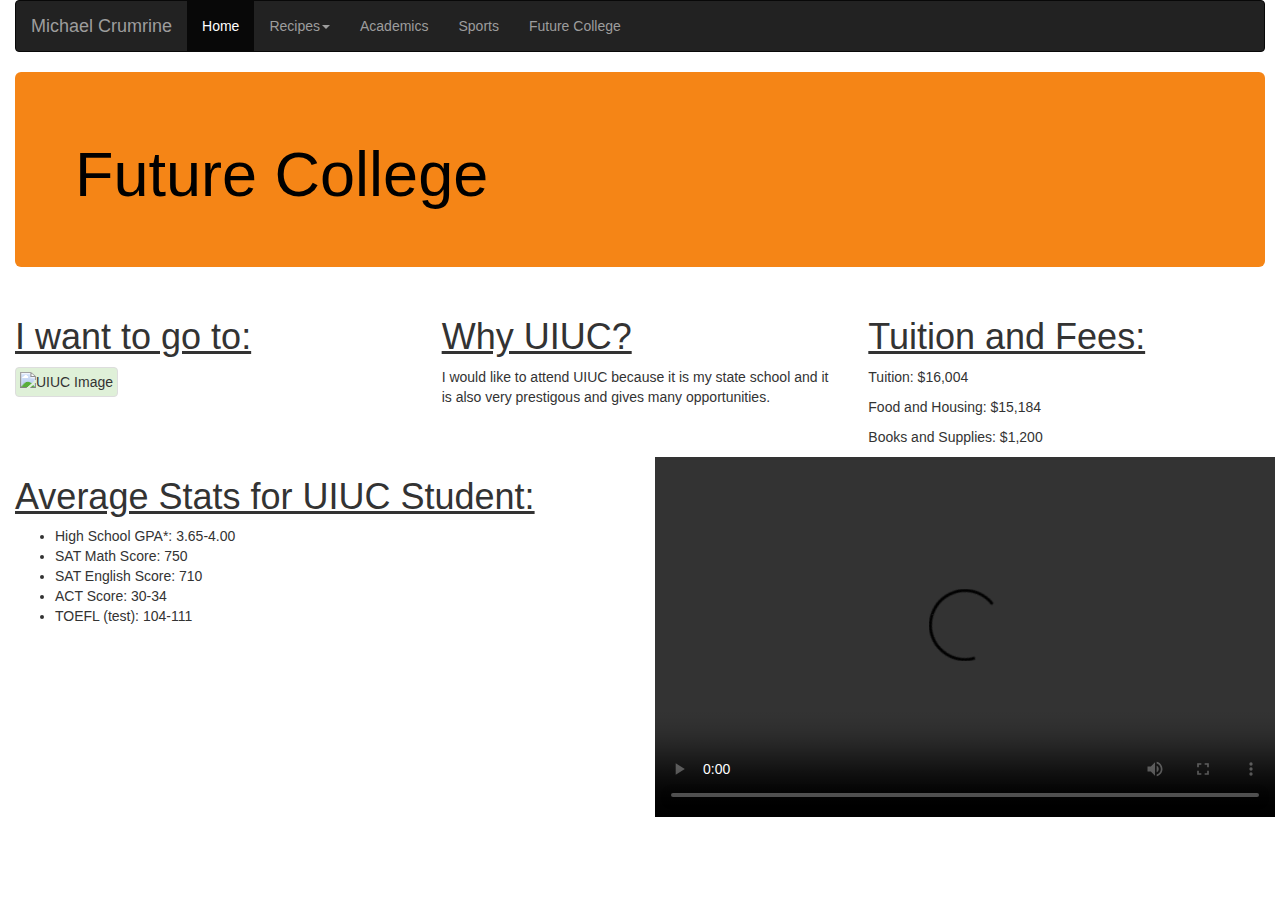
==== futurecollege.html @ 4f391b6b "Add files via upload" ====
<!DOCTYPE html>
<html lang="en">
<head>
  <title>Michael Crumrine - College</title>
  <meta charset="utf-8">
  <meta name="viewport" content="width=device-width, initial-scale=1">
  <link rel="stylesheet" href="https://maxcdn.bootstrapcdn.com/bootstrap/3.4.1/css/bootstrap.min.css">
  <script src="https://ajax.googleapis.com/ajax/libs/jquery/3.7.1/jquery.min.js"></script>
  <script src="https://maxcdn.bootstrapcdn.com/bootstrap/3.4.1/js/bootstrap.min.js"></script>
  <link rel="preconnect" href="https://fonts.googleapis.com">
  <link rel="preconnect" href="https://fonts.gstatic.com" crossorigin>
  <link href="https://fonts.googleapis.com/css2?family=Ubuntu:ital,wght@0,300;0,400;0,500;0,700;1,300;1,400;1,500;1,700&display=swap" rel="stylesheet">
  <link rel="stylesheet" href="style/college.css">
</head>
<body id="sportspage">
<div class="container-fluid">
  <div class="row">
    <div class="col-md-12">
      <nav class="navbar navbar-inverse">
        <div class="container-fluid">
          <div class="navbar-header">
            <a class="navbar-brand" href="index.html">Michael Crumrine</a>
          </div>
          <ul class="nav navbar-nav">
            <li class="active"><a href="index.html">Home</a></li>
            <li class="dropdown"><a class="dropdown-toggle" data-toggle="dropdown" href="#">Recipes<span class="caret"></span></a>
              <ul class="dropdown-menu">
                <li><a href="recipe.html">Recipe 1</a></li>
                <li><a href="recipe2.html">Recipe 2</a></li>
                <li><a href="recipe3.html">Recipe 3</a></li>
              </ul>
            </li>
            <li><a href="academics.html">Academics</a></li>
            <li><a href="sports.html">Sports</a></li>
            <li><a href="futurecollege.html">Future College</a></li>
          </ul>
        </div>
      </nav>
    </div>
  </div>
  <div class="row">
    <div class="col-md-12">
      <div class="jumbotron" style="background-color:rgb(245, 133, 22);">
        <h1 class="name" style="color: rgb(0, 0, 0);">Future College</h1>
      </div>
    </div>
  </div>
  <div class="row">
    <div class="col-md-4">
      <h1 id="me-2"><u>I want to go to:</u></h1>
      <img src="media/uiuc-1.webp" class="img-thumbnail bg-success" id="my-imagee" alt="UIUC Image">
    </div>
    <div class="col-md-4">
      <h1 id="me-2"><u>Why UIUC?</u></h1>
      <p id="me-3">
        I would like to attend UIUC because it is my state school and it is also very prestigous and gives many opportunities.
      </p>
      
    </div>
    <div class="col-md-4">
      <h1 id="me-2"><u>Tuition and Fees:</u></h1>
      <p id="me-3">
        Tuition: $16,004
      </p>
      <p id="me-3">
        Food and Housing: $15,184
      </p>
      <p id="me-3">
        Books and Supplies: $1,200
      </p>
      
    </div>
    
  </div>
  <div class="row">
    <div class="col-md-6">
      <h1 id="me-2" ><u>Average Stats for UIUC Student:</u></h1>
      <ul id="me-4" >
        <li>High School GPA*: 3.65-4.00</li>
        <li>SAT Math Score: 750</li>
        <li>SAT English Score: 710</li>
        <li>ACT Score: 30-34</li>
        <li>TOEFL (test): 104-111</li>
        
      </ul>
    </div>
    <div class="col-md-6">
      <video src="media/uiuc.mp4"
          width="620" height="360"
            preload="auto"
            controls
            loop >
    </div>
  </div>
</body>
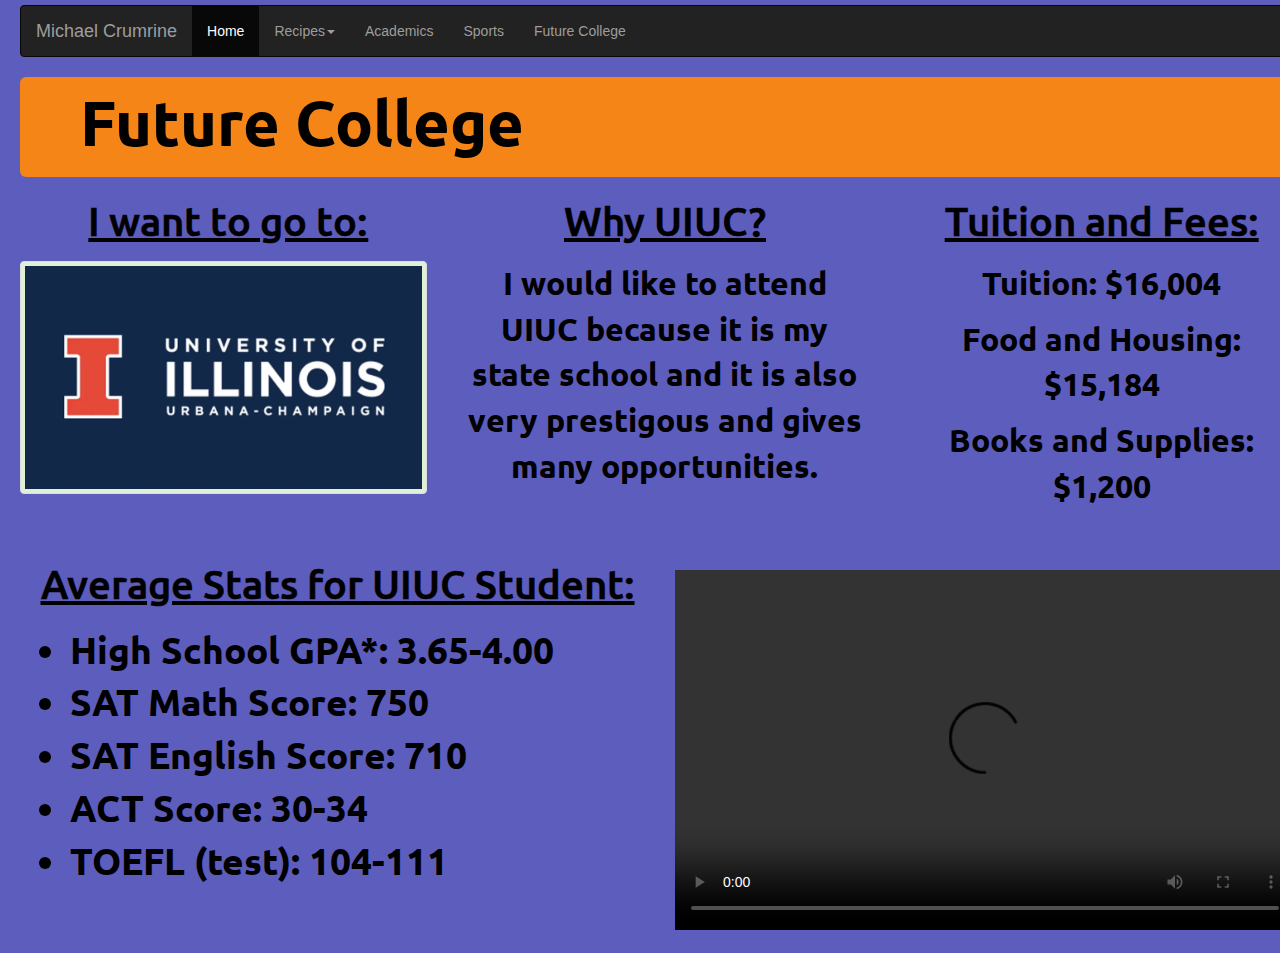
==== commit e9b153c6: "Update futurecollege.html" ====
--- a/futurecollege.html
+++ b/futurecollege.html
@@ -85,11 +85,11 @@
       </ul>
     </div>
     <div class="col-md-6">
-      <video src="media/uiuc.mp4"
+      <video src="media/IllinoisVideo.mp4"
           width="620" height="360"
             preload="auto"
             controls
             loop >
     </div>
   </div>
-</body>+</body>
--- a/style/college.css
+++ b/style/college.css
@@ -0,0 +1,63 @@
+#sportspage {
+    background-color: rgb(93, 93, 189);
+    padding: 5px;
+    width: 1320px;
+  }
+
+h1{
+    font-family: "Ubuntu", serif;
+    font-weight: 700;
+    font-style: normal;
+    color: rgb(0, 0, 0);
+    font-size: 50px;
+    transform: translateY(-58px);
+}
+.jumbotron{
+    height: 100px;
+}
+#me{
+    font-size: 35px;
+    transform: translateY(-50px);
+    color: black;
+    -webkit-text-stroke: 1px lightblue;
+    font-family: "Ubuntu", serif;
+    font-weight: 600;
+    font-style: normal;
+}
+#me-2{
+   
+    -webkit-text-stroke: .5px rgb(0, 0, 0);
+    font-family: "Ubuntu", serif;
+    font-weight: 500;
+    font-style: normal;
+    color: rgb(0, 0, 0);
+    font-size: 40px;
+    margin-top: 50px;
+    margin-left: 10px;
+    text-align: center;
+}
+
+#me-3{
+    font-size: 32px;
+    transform: translateY(-50px);
+    color: black;
+    font-family: "Ubuntu", serif;
+    font-weight: 600;
+    font-style: normal;
+    margin-left: 10px;
+    text-align: center;
+}
+#me-4{
+   
+    font-size: 37px;
+    transform: translateY(-50px);
+    color: black;
+    font-family: "Ubuntu", serif;
+    font-weight: 600;
+    font-style: normal;
+    margin-left: 10px;
+}
+
+img{
+    transform: translateY(-50px);
+}